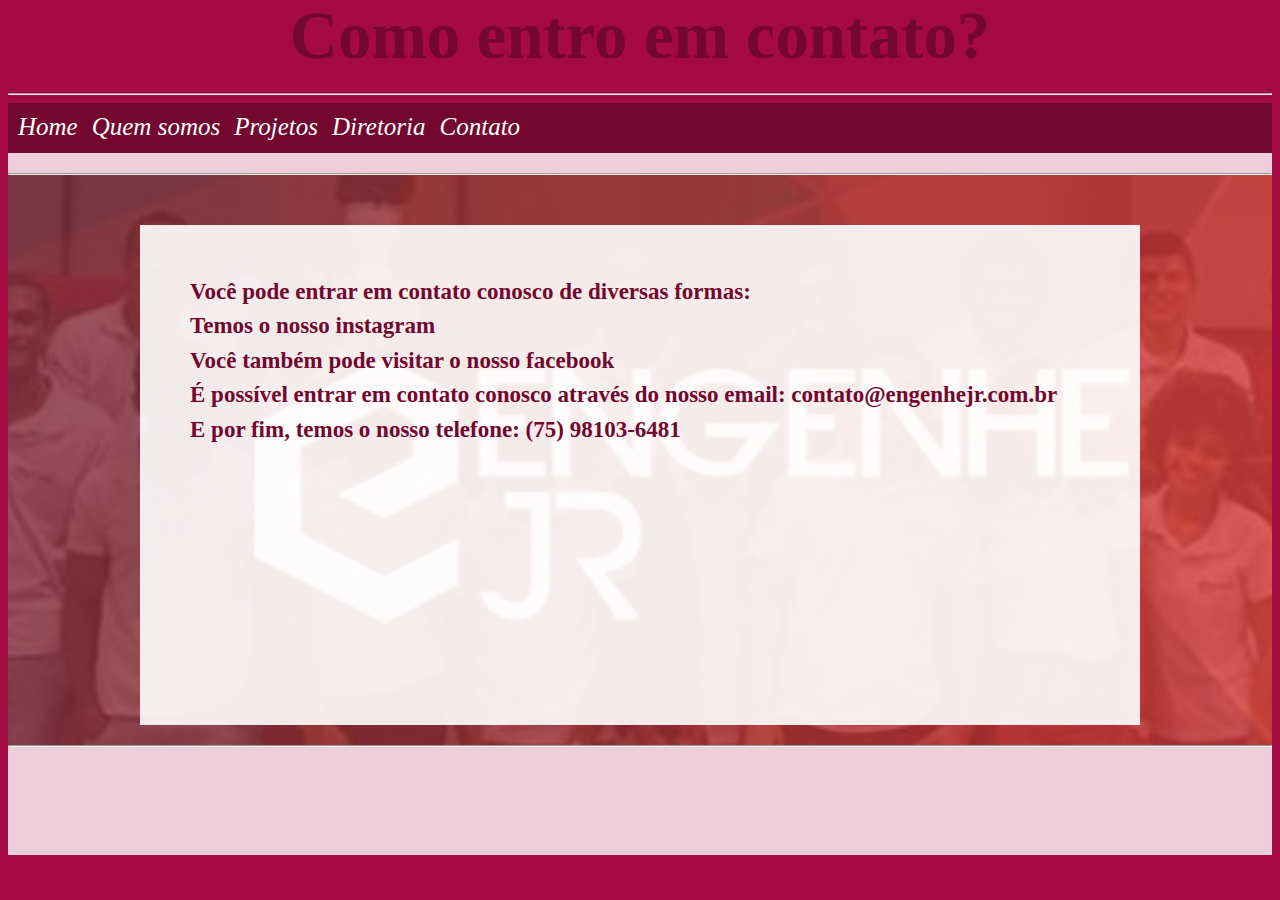
==== EngenheJr/contato.html @ 97c7a060 "Add files via upload" ====
<!DOCTYPE html>
<html lang="pt-br">
<head>
    <meta charset="UTF-8">
    <meta http-equiv="X-UA-Compatible" content="IE=edge">
    <meta name="viewport" content="width=device-width, initial-scale=1.0">
    <title>Contato</title>
    <link rel="stylesheet" href="estilo.css">
</head>
<body>
    <h1 id="titulo">Como entro em contato?</h1>
    <hr>
    <div id="corpo" class="configura">
        <div id="cabecalho">
            <ul class="configura">
                <li class="configura"><a href="index.html"  >Home</a></li>
                <li class="configura"><a href="quemsomos.html" >Quem somos</a></li>
                <li class="configura"><a href="projetos.html" >Projetos</a></li>
                <li class="configura"><a href="diretoria.html" >Diretoria</a></li>
                <li class="configura"><a href="contato.html"  >Contato</a></li>
            </ul>
        </div>
        <div id="meio" class="configura">
            <hr>
           <div id="outromeio" class="configura">
            <h2 class="configura" id="paragrafo"><p  class="configura">Você pode entrar em contato conosco de diversas formas: <br>
                Temos o nosso <a id="linktexto" href="https://www.instagram.com/engenhejr/">instagram</a><br>
                Você também pode visitar o nosso <a id="linktexto" href="https://www.facebook.com/engenhejr/">facebook</a><br>
                É possível entrar em contato conosco através do nosso email: contato@engenhejr.com.br <br>
                E por fim, temos o nosso telefone: (75) 98103-6481
            </p></h2>
           </div>
           <hr>
        </div>
        <div id="rodape">
    
</body>
</html>
---- EngenheJr/estilo.css ----
body{
    background-color:#A60A43;
    min-height: 500px;

}

#titulo{
    font-size: 50pt;
}
#titulo:hover{
    transition: 3s;
    color: white;
}

h1{
    text-align: center;
    color: #73072E;
    font-size:25pt;
    margin-top: -10px;
    max-height: 50px;
}
ul{
    position: absolute;
    height: 50px;
    padding: 5px;
}
li{
    font-style: italic;
    text-align: center;
    font-size: 25px;
	display: inline-table;
    padding: 5px;
}
li:hover{
    transition:0.5s;
    background-color: #a60f55;
}
#corpo{
    width: auto;
    max-width: 1500px;
    height:auto;
    min-height: 500px; 
    background-color:rgba(255,255,255,0.8);
}
#cabecalho{
    background-color: #73072E;
    height: 50px;
}
#boas_vindas{
    font-style: italic;
    font-size: 180pt;
    text-align: center;
    color:#a60f55;
    text-shadow: 1px 2px black;
}
a{
	color: white;
	text-decoration: none;
}
a:hover{
	text-decoration: underline;
}

#meio{
    height: auto;
    min-height: 500px;
    max-width: 1480px;
    
    margin-top: 20px;
    background-image:url(./imagens/WhatsApp\ Image\ 2021-04-27\ at\ 17.26.46.jpeg);
    background-size: cover;
    background-position:center;
    background-repeat: no-repeat;
    background-attachment: fixed;
}

#rodape{
    text-align: center;
    min-height: 100px;
}
p{
    font-size: 23px;
    padding: 50px;
    text-align: justify;
    
}

.configura{
    margin: auto;
}

#paragrafo, #linktexto{
    margin-top: 40px;
    line-height: 1.5;
    color: #73072E;
}

#outromeio{
    background-color: rgba(255,255,255,0.9);
    max-width: 1000px;
    height: auto;
    min-height: 500px;
    margin-top:50px;
    margin-bottom: 20px;
}

#containner{
    width: 200px;
    padding: 20px;
    display: inline-grid;
    grid-template-columns: 300px 300px 300px;
    grid-gap:10px;
    margin:20px;
}

.quadro{
    padding:50px;
    background-color: #a60f55;
    text-align: center;
    color: white;
}

#visao:hover, #missao:hover, #valores:hover{
    color:black;
}
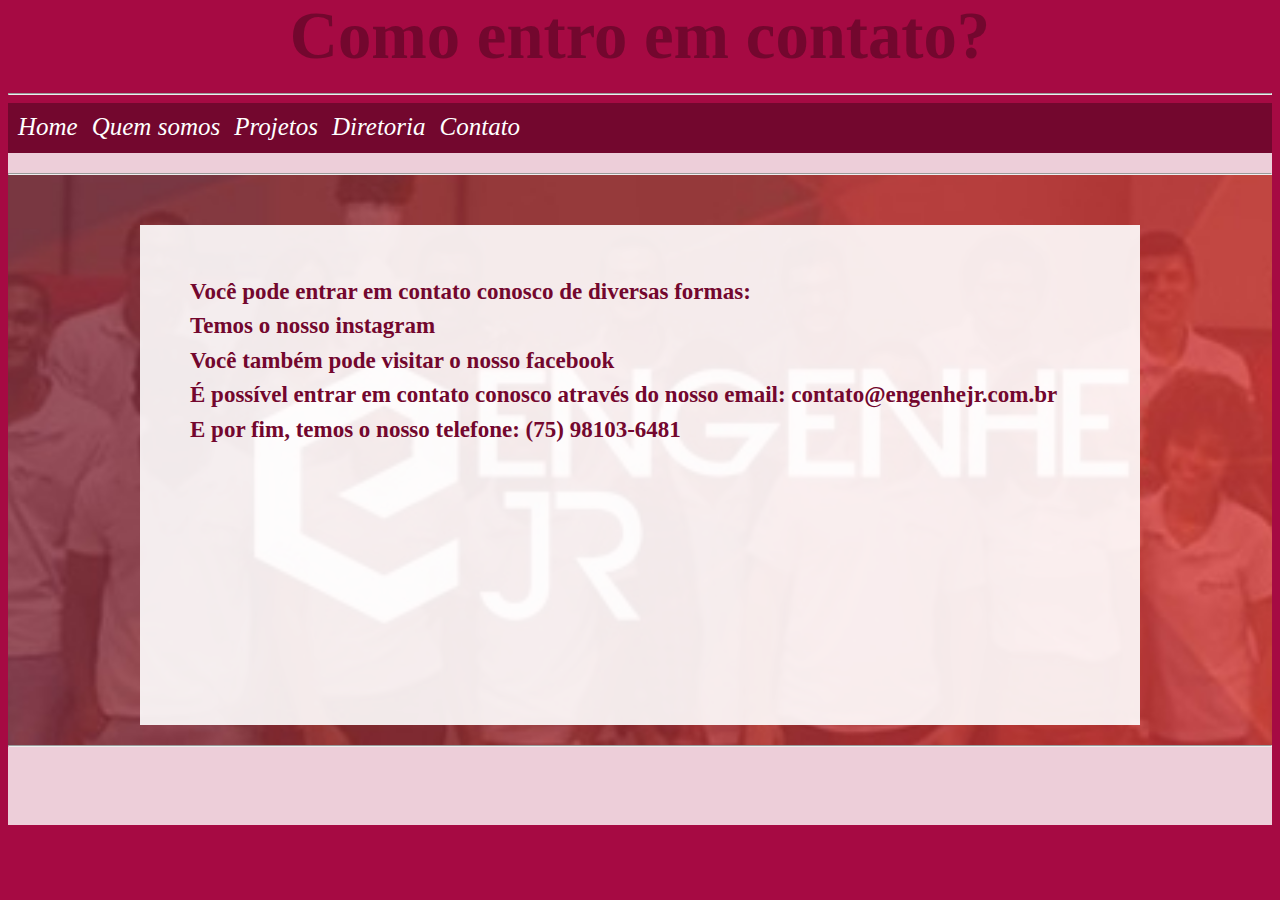
==== commit 5a2b2f65: "Add files via upload" ====
--- a/EngenheJr/contato.html
+++ b/EngenheJr/contato.html
@@ -32,7 +32,7 @@
            </div>
            <hr>
         </div>
-        <div id="rodape">
+        <div id="rodape"></div>
     
 </body>
 </html>--- a/EngenheJr/estilo.css
+++ b/EngenheJr/estilo.css
@@ -1,9 +1,7 @@
 body{
     background-color:#A60A43;
     min-height: 500px;
-
 }
-
 #titulo{
     font-size: 50pt;
 }
@@ -14,10 +12,10 @@
 
 h1{
     text-align: center;
-    color: #73072E;
     font-size:25pt;
     margin-top: -10px;
     max-height: 50px;
+    color:  #73072E;
 }
 ul{
     position: absolute;
@@ -65,7 +63,6 @@
     height: auto;
     min-height: 500px;
     max-width: 1480px;
-    
     margin-top: 20px;
     background-image:url(./imagens/WhatsApp\ Image\ 2021-04-27\ at\ 17.26.46.jpeg);
     background-size: cover;
@@ -73,28 +70,24 @@
     background-repeat: no-repeat;
     background-attachment: fixed;
 }
-
-#rodape{
-    text-align: center;
-    min-height: 100px;
-}
 p{
     font-size: 23px;
     padding: 50px;
     text-align: justify;
-    
 }
-
+#rodape{
+    font-size: 23px;
+    text-align: center;
+    min-height: 70px;
+}
 .configura{
     margin: auto;
 }
-
 #paragrafo, #linktexto{
     margin-top: 40px;
     line-height: 1.5;
     color: #73072E;
 }
-
 #outromeio{
     background-color: rgba(255,255,255,0.9);
     max-width: 1000px;
@@ -103,23 +96,38 @@
     margin-top:50px;
     margin-bottom: 20px;
 }
-
 #containner{
     width: 200px;
     padding: 20px;
     display: inline-grid;
-    grid-template-columns: 300px 300px 300px;
+    grid-template-columns: auto auto auto;
     grid-gap:10px;
     margin:20px;
 }
-
 .quadro{
     padding:50px;
+    min-width: 200px;
     background-color: #a60f55;
     text-align: center;
     color: white;
 }
+#visao:hover, #missao:hover, #valores:hover{
+    text-shadow: 1px 1px 1px black;
+}
 
-#visao:hover, #missao:hover, #valores:hover{
-    color:black;
+@media (max-width: 1000px) {
+
+    #containner{
+        width: 300px;
+        display: grid;
+        grid-gap: 50px;
+        margin: auto;
+        grid-template-columns: auto;
+    }
+    .quadro{
+        min-height: 500px;
+    }
+    #titulo{
+        font-size: 40pt;
+    }
 }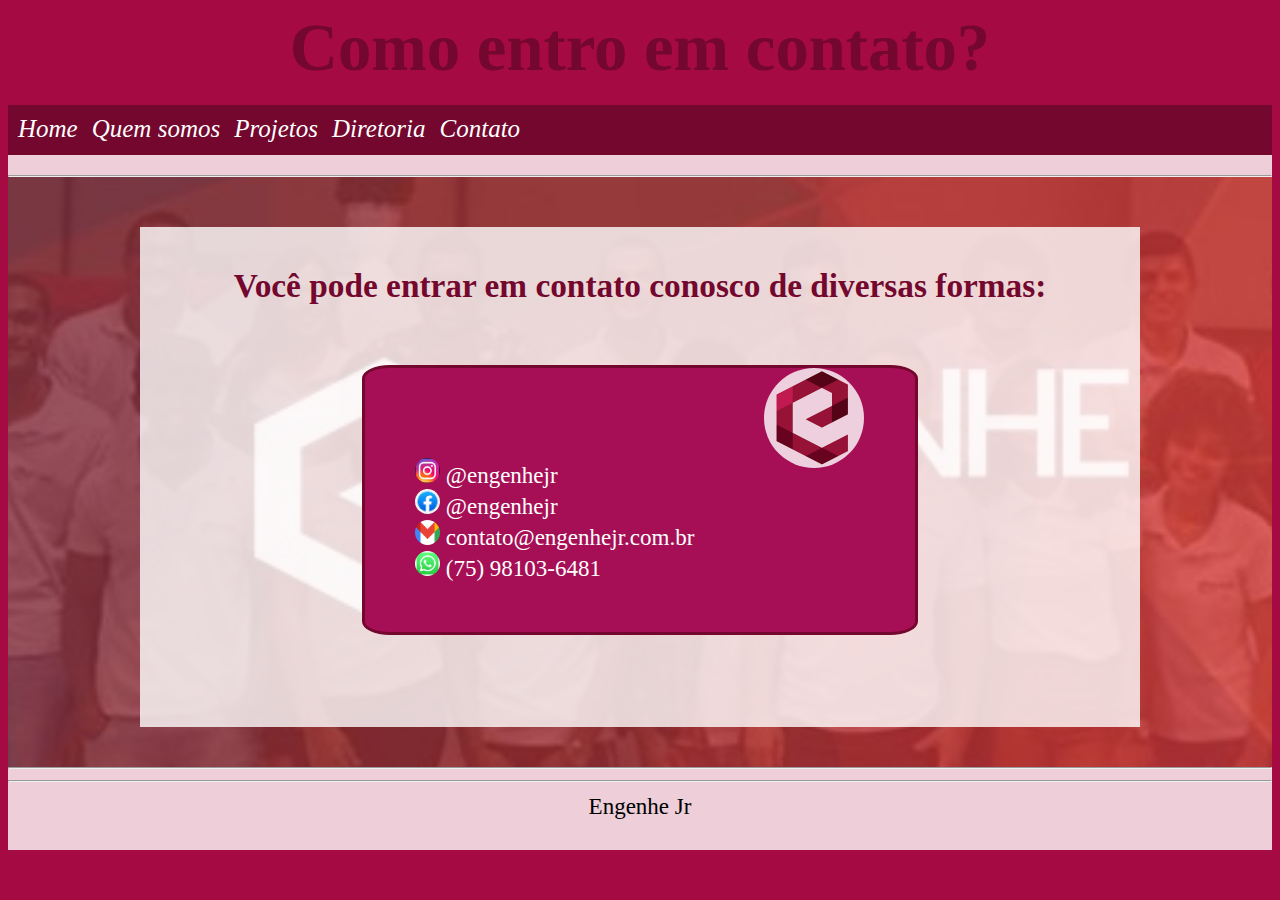
==== commit 0a0c1486: "Add files via upload" ====
--- a/EngenheJr/contato.html
+++ b/EngenheJr/contato.html
@@ -9,30 +9,36 @@
 </head>
 <body>
     <h1 id="titulo">Como entro em contato?</h1>
-    <hr>
+    
     <div id="corpo" class="configura">
         <div id="cabecalho">
             <ul class="configura">
                 <li class="configura"><a href="index.html"  >Home</a></li>
                 <li class="configura"><a href="quemsomos.html" >Quem somos</a></li>
                 <li class="configura"><a href="projetos.html" >Projetos</a></li>
-                <li class="configura"><a href="diretoria.html" >Diretoria</a></li>
+                <li class="configura"><a href="diretoriaAlternativa.html" >Diretoria</a></li>
                 <li class="configura"><a href="contato.html"  >Contato</a></li>
             </ul>
         </div>
         <div id="meio" class="configura">
             <hr>
            <div id="outromeio" class="configura">
-            <h2 class="configura" id="paragrafo"><p  class="configura">Você pode entrar em contato conosco de diversas formas: <br>
-                Temos o nosso <a id="linktexto" href="https://www.instagram.com/engenhejr/">instagram</a><br>
-                Você também pode visitar o nosso <a id="linktexto" href="https://www.facebook.com/engenhejr/">facebook</a><br>
-                É possível entrar em contato conosco através do nosso email: contato@engenhejr.com.br <br>
-                E por fim, temos o nosso telefone: (75) 98103-6481
-            </p></h2>
+               <br>
+               <h1>Você pode entrar em contato conosco de diversas formas:</h1>
+                <div id="containnerContato" class="configura">
+                    <img id="logo_eng" class="logo_eng" src="imagens/engenhe logo.png">
+                    <p class="configura">
+                        <a href="https://www.instagram.com/engenhejr/"><img id="logo" src="imagens/logo-insta.jpeg"> @engenhejr</a><br>
+                        <a href="https://www.facebook.com/engenhejr/"><img id="logo" src="imagens/logo-face.jpeg"> @engenhejr</a><br>
+                        <img id="logo" src="imagens/logo-gmail.png" alt=""> contato@engenhejr.com.br <br>
+                        <a href="https://api.whatsapp.com/send?phone=5575981036481&text=Gostaria%20de%20contratar%20seus%20servi%C3%A7os!"><img id="logo" src="imagens/logo-whats.jpeg"> (75) 98103-6481</a>
+                    </p>
+                </div>
            </div>
            <hr>
         </div>
-        <div id="rodape"></div>
+        <div id="rodape"> <hr> Engenhe Jr</div>
+    </div>
     
 </body>
 </html>--- a/EngenheJr/estilo.css
+++ b/EngenheJr/estilo.css
@@ -4,17 +4,16 @@
 }
 #titulo{
     font-size: 50pt;
+    margin-top: 10px;
+    max-height: 50px;
 }
 #titulo:hover{
     transition: 3s;
     color: white;
 }
-
 h1{
     text-align: center;
     font-size:25pt;
-    margin-top: -10px;
-    max-height: 50px;
     color:  #73072E;
 }
 ul{
@@ -58,7 +57,6 @@
 a:hover{
 	text-decoration: underline;
 }
-
 #meio{
     height: auto;
     min-height: 500px;
@@ -70,6 +68,10 @@
     background-repeat: no-repeat;
     background-attachment: fixed;
 }
+#info{
+    line-height: 1.5;
+    font-family: Verdana, sans-serif;
+}
 p{
     font-size: 23px;
     padding: 50px;
@@ -79,6 +81,7 @@
     font-size: 23px;
     text-align: center;
     min-height: 70px;
+
 }
 .configura{
     margin: auto;
@@ -89,45 +92,167 @@
     color: #73072E;
 }
 #outromeio{
-    background-color: rgba(255,255,255,0.9);
+    background-color: rgba(255,255,255,0.8);
     max-width: 1000px;
     height: auto;
     min-height: 500px;
     margin-top:50px;
+    margin-bottom: 40px;
+}
+#containner{
+    width: 950px;
+    padding: 20px;
+    display: grid;
+    grid-gap:60px;
+}
+#quadro{
+    min-width: 200px;
+    width: 950px;
+    border: 3px solid #73072E;
+    text-align: center;
+    background-color: rgba(166,15,85, 0.7);
+    color: white;
+}
+.lado1{
+    text-align: right;
+    background-color: #73072E;
+    margin-top: -50px;
+    margin-left: 820px;
+    color: white;
+    width: max-content;
+}
+.lado2{
+    text-align: left;
+    background-color: #73072E;
+    width: max-content;
+    color: white;
+    margin-top: -52px;
+    margin-left: 20px;
+}
+#containnerDiretor{
+    width: 950px;
+    display: grid;
+    grid-row-gap: 50px;
+    margin-top:50px;
+    margin-bottom: 50px;;
+    border: 3px solid #73072E;
+}
+.equipe{
+    height: 300px;
+}
+#equipe{
+    width: auto;
+}
+#quadrado{
+    border-radius:100%;
+    height: 250px;
+    width: 250px;
     margin-bottom: 20px;
 }
-#containner{
-    width: 200px;
-    padding: 20px;
-    display: inline-grid;
-    grid-template-columns: auto auto auto;
-    grid-gap:10px;
-    margin:20px;
-}
-.quadro{
-    padding:50px;
-    min-width: 200px;
-    background-color: #a60f55;
-    text-align: center;
-    color: white;
+#logo{
+    width: 25px;
+    height: 25px;
+    border-radius: 80%;
+}
+#figure{
+    width: 250px;
+    padding: 0px;
+    display: inline-block;
+    margin: 20px;
+    text-align: center;
+    font-family: Verdana;
+    font-size: 15pt;
+    text-shadow: 1px 1px white;
 }
 #visao:hover, #missao:hover, #valores:hover{
     text-shadow: 1px 1px 1px black;
+}
+#conquista{
+    width: 80px;
+    height: 80px;
+    border-radius: 100%;
+    margin-top: -60px;
+    border: 3px solid #73072E;
+}
+#containnerIndex{
+    width: 950px;
+    margin-bottom: 50px;
+    display: grid;
+    grid-row-gap: 50px;
+}
+#noticia{
+    border: 3px solid #73072E;
+    background-color: rgba(166,15,85, 0.6);
+    width: auto;
+}
+.logo_eng{
+    display: block;
+    position:relative;
+    width: 100px;
+    margin-bottom: -60px;
+    left: 399px;
+    background-color: rgba(255,255,255,0.8);
+    border-radius: 50%;
+}
+#logo_eng:hover{
+    width: 150px;
+    transition: 0.2s;
+}
+#logo_noticia{
+    margin-left: -400px;
+}
+#containnerContato{
+    border-radius: 5%;
+    margin-top: 60px;
+    width: 550px;
+    border: 3px solid #73072E;
+    background-color: #a60f55;
+    color: white;
+}
+.geral{
+    border:#73072E solid 2px;
+    margin: 30px;
+    padding: 20px;
 }
 
 @media (max-width: 1000px) {
 
     #containner{
-        width: 300px;
+        width: auto;
+        max-width: 800px;
         display: grid;
-        grid-gap: 50px;
-        margin: auto;
+        grid-gap: 70px;
         grid-template-columns: auto;
     }
-    .quadro{
-        min-height: 500px;
+    #quadro{
+        max-width: 500px;
+        font-size: 16pt;
+    }
+    .lado1{
+        margin-top: -50px;
+        margin-left: 380px;
     }
     #titulo{
         font-size: 40pt;
     }
+    .equipe{
+        width: 150px;
+        height: 200px;
+    }
+    #quadrado{
+        width: 150px;
+        height: 150px;
+    }
+    #equipe{
+        grid-gap: 50px;
+        display: inline;
+        grid-template-columns: auto;
+    }
+    #figure{
+        width:200px;
+        font-size: 11pt;
+    }
+    p{
+        font-size: 15px;
+    }
 }